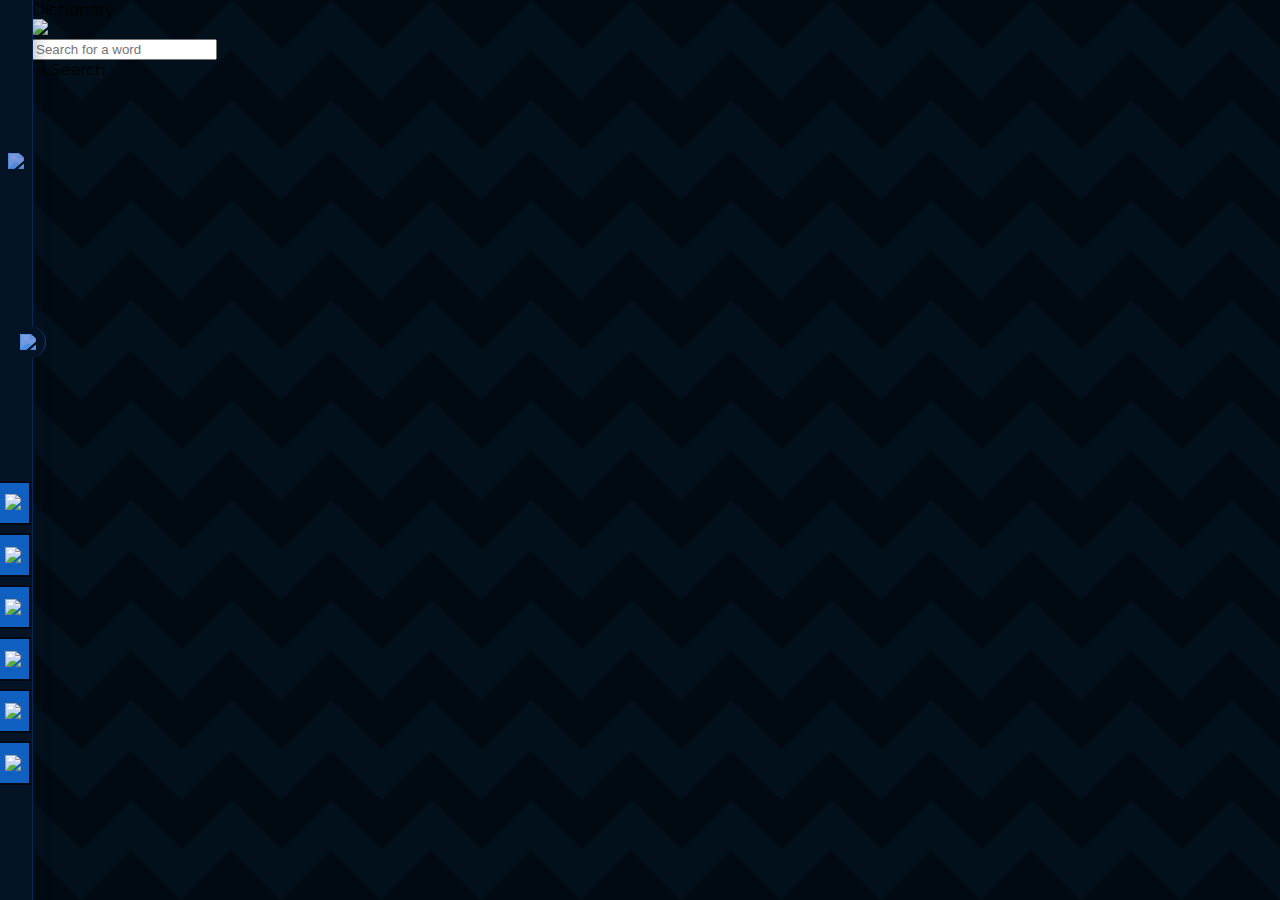
==== src/dictionary.html @ f38a9116 "changed project structure" ====
<!DOCTYPE html>
<html lang="en">
<head>
    <meta charset="UTF-8">
    <meta http-equiv="X-UA-Compatible" content="IE=edge">
    <meta name="viewport" content="width=device-width, initial-scale=1.0">

    <link rel="shortcut icon" type="image/jpg" href="assets/favicon.ico"/>
    <link href="styles/dictionary.css" rel="stylesheet">
    <link href= "styles/nav.css" rel=stylesheet>
    <link href= "styles/variables.css" rel=stylesheet>
    <link rel="preconnect" href="https://fonts.googleapis.com">
    <link rel="preconnect" href="https://fonts.gstatic.com" crossorigin>
    <link href="https://fonts.googleapis.com/css2?family=Montserrat:wght@459&family=Roboto:ital,wght@1,500&display=swap" rel="stylesheet">
    <link rel="stylesheet" 
    href=
"https://cdnjs.cloudflare.com/ajax/libs/font-awesome/4.7.0/css/font-awesome.min.css">
    <!--TODO: Change to the actual name-->
    <title>EduSurf</title>

</head>
<body>
    <div class="navbar">
        
        <div class="navbar-logo" href="#"></div>
        <div class="navbar-item-home">
            <a href="./index.html">

                <img class="navbar-item-home-icon" src="assets/icons/home.svg"></img>
            </a>
        </div>
        <div class="spacer"></div>
        <div class="navbar-controller">
                <img class="navbar-controller-icon right-icon" src="assets/icons/arrow-right.svg"></img>
        
        </div>
        
        <div class="spacer"></div>
        <div class="navbar-item closed">
            <a href="#" style="text-decoration: none;">
                <img class="navbar-item-icon" src="assets/icons/dictonary.svg"></img>
                <h2 class="navbar-item-text hidden">Dictonary</h2>
            </a>
        </div>
        <div class="navbar-item closed">
            <img class="navbar-item-icon" src="assets/icons/calculator.svg"></img>
            <h2 class="navbar-item-text hidden">Calculator</h2>
        </div>
        <div class="navbar-item closed">
            <img class="navbar-item-icon" src="assets/icons/search-books.svg"></img>
            <h2 class="navbar-item-text hidden">Books</h2>
        </div>
        <div class="navbar-item closed">
            <img class="navbar-item-icon" src="assets/icons/translate.svg"></img>
            <h2 class="navbar-item-text hidden">Translate</h2>
        </div>
        <div class="navbar-item closed">
            <img class="navbar-item-icon" src="assets/icons/notes.svg"></img>
            <h2 class="navbar-item-text hidden">Notes</h2>
        </div>
        <div class="navbar-item closed">
            <img class="navbar-item-icon" src="assets/icons/numbers.svg"></img>
            <h2 class="navbar-item-text hidden">Numbers</h2>
        </div>
        <div class="spacer"></div>
    </div>
    <div class="main">
        <section class="head">
            <div class="about-container">    
                <div class="title">
                    Dictionary
                </div>
                
            </div>
            <img class="title-image" src="assets/images/Classroom.svg">
            </img>
        </section>
        <section class="middle">
            <div class="input-container">
                <form class="search-container">

                    <input title="Search for a word" class="search-input" type="text" placeholder="Search for a word">
                </form>
                <a class="search-btn">
                    <span class="search-btn-icon"><svg width="15" height="15" viewBox="2 2 16 16" fill="currentColor" xmlns="http://www.w3.org/2000/svg"><path fill-rule="evenodd" d="M12.442 12.442a1 1 0 011.415 0l3.85 3.85a1 1 0 01-1.414 1.415l-3.85-3.85a1 1 0 010-1.415z" clip-rule="evenodd"/>
                <path fill-rule="evenodd" d="M8.5 14a5.5 5.5 0 100-11 5.5 5.5 0 000 11zM15 8.5a6.5 6.5 0 11-13 0 6.5 6.5 0 0113 0z" clip-rule="evenodd"/>
                </svg></span>
                    <span class="search-btn-text">Search</span>
                </a>
            </div>
        </section>
        <div class="space-box"></div>
        <div class="space-box"></div>
        
        <div class="space-box"></div>

        
    </div>

    <script src="js/navbar.js" type="module"></script>
    <script src="BackEnd/getDictionaryWord.js" type="module"></script>
    <script src="js/dictionary.js" type ="module"></script>

</body>
</html>
---- src/styles/dictionary.css ----
body{
    background-color: var(--color-darkblue-1);
    margin: 0;
    padding: 0;
    font-family: 'Montserrat', sans-serif;
    height: 100vh;
}

.hidden{
    display: none;
}

.main {
    margin-left: var(--navbar-width);
    width: calc(100% - var(--navbar-width));
    z-index: 0;
    transition: all 0.5s;
    height: 100%;
    --stripe: var(--color-darkblue-1-2);
    --bg: var(--color-darkblue-1);

    background: linear-gradient(135deg, var(--bg) 25%, transparent 25%) -50px 0,
      linear-gradient(225deg, var(--bg) 25%, transparent 25%) -50px 0,
      linear-gradient(315deg, var(--bg) 25%, transparent 25%),
      linear-gradient(45deg, var(--bg) 25%, transparent 25%);
    background-size: 100px 100px;
    background-color: var(--stripe);
}
---- src/styles/nav.css ----
a{
    color: black;

}
.navbar{
    background-color: var(--color-darkblue-2);
    height: 100vh;
    width: var(--navbar-width);
    position: fixed;
    top: 0;
    left: 0;
    display: flex;
    flex-direction: column;
    justify-content: flex-start;
    align-items: center;
    box-shadow: 0.05rem 0 1rem 0.1rem rgba(var(--color-darkblue-2-rgb),0.3);
    padding-top: 1rem;
    border-right: 0.01rem solid rgba(var(--color-blue-1-rgb),0.3);
    transition: 0.5s;
}
.spacer{
    flex-grow: 2;
}


.navbar-logo{
    width: 70%;
    height: 10%;
    display: flex;
    justify-content: center;
    flex-direction: column;
    align-items: center;
    background-size: contain;
    background-repeat: no-repeat;
    filter: invert(31%) sepia(95%) saturate(1047%) hue-rotate(189deg) brightness(70%) contrast(103%);
    background-image: url("../../assets/images/logo.svg");
    transition: all 0.5s;

}
.navbar-logo:hover{
    transform: scale(1.1);
    filter: invert(31%) sepia(95%) saturate(1047%) hue-rotate(190deg) brightness(85%) contrast(103%);
}

.navbar-item{
    border: 2px solid var(--color-darkblue-1);
    margin-bottom: 0.5rem;
    margin-right: 0.4rem;
    font-size: 0.7rem;
    font-weight: bold;
    max-height: 2.5rem;
    width: 100%;
    flex-grow: 1;
    background-color: var(--color-blue-1);
    text-transform: uppercase;
    text-decoration: none;
    display: flex;
    justify-content: center;
    align-items: center;
    transition:0.4s;
    user-select: none;
    -moz-user-select: none;
    -webkit-user-select: none;
    -ms-user-select: none;
    cursor: pointer;
}

.navbar-item-home{
    margin-top: 1rem;
    width: 100%;
    flex-grow: 1;
    text-transform: uppercase;
    text-decoration: none;
    display: flex;
    justify-content: center;
    align-items: center;
    transition:0.4s;
    user-select: none;
    -moz-user-select: none;
    -webkit-user-select: none;
    -ms-user-select: none;
    cursor: pointer;
}
.navbar-item-home-icon:hover{
    transform: scale(1.1) translateY(-0.2rem);
    filter: invert(31%) sepia(95%) saturate(1047%) hue-rotate(190deg) brightness(90%) contrast(70%);
}
.navbar-item-home-icon{
    transition: all 0.4s;
    filter: invert(31%) sepia(95%) saturate(1047%) hue-rotate(190deg) brightness(85%) contrast(103%);
}

.closed:hover{
    background-color: var(--color-lightblue-1);
    border-radius: 0 2rem 2rem 0;
    padding-left: 4rem;

}


.closed:hover > .navbar-item-icon{
    padding-right: 0.5rem;
}
.opened{
    background-color: var(--color-blue-2);
    border-radius: 0 2rem 2rem 0;
    padding-left: 4rem;
    padding-right: 1rem;
    justify-content: flex-start;
    box-shadow: 0 0.1rem 0.2rem var(--color-blue-1);
    transition: 0.4s;
    
}


.opened:hover{
    background-color: var(--color-lightblue-1);
    box-shadow: 0 0.05rem 0.1rem var(--color-lightblue-1);
    transform: translateY(-0.2rem);
}

.navbar-item-icon .navbar-item-text{
    transition: all 0.5s;
}

.navbar-controller{
    position: relative;
    display: flex;
    justify-content: center;
    align-items: center;
    width: 2.2rem;
    height: 2rem;
    margin-left: calc(var(--navbar-width)  +  calc(var(--navbar-width) - 3rem)/2);
    background-color: var(--color-darkblue-2);
    border-radius: 0 1rem 1rem 0;
    border-right: 0.1rem solid rgba(var(--color-blue-1-rgb),0.5);
    transition: all 0.5s;
}

.navbar-controller-icon{
    user-select: none;
    -moz-user-select: none;
    -webkit-user-select: none;
    -ms-user-select: none;
    cursor: pointer;
    filter: invert(31%) sepia(95%) saturate(1047%) hue-rotate(189deg) brightness(87%) contrast(103%);
    transition: 0.4s;
}

.right-icon:hover{
    transform: translateX(0.3rem) scaleX(1.2);
}

.left-icon:hover{
    transform: translateX(-0.3rem) scaleX(1.2);
}
---- src/styles/variables.css ----
:root{
    --color-darkblue-1:#010a12;
    --color-darkblue-1-rgb: 1,10,18;
    --color-darkblue-1-2:#02101b;
    --color-darkblue-2:#041324;
    --color-darkblue-2-rgb: 4,19,36;
    --color-blue-1:#1060c2;
    --color-blue-1-rgb: 16,96,194;
    --color-blue-2:#1A74E2;
    --color-blue-2-rgb: 26,116,226;
    --color-lightblue-1:#3FA0EF;
    --color-lightblue-1-rgb: 63,160,239;
    --color-lightblue-2:#6BD0FF;
    --color-lightblue-2-rgb: 107,208,255;
    --color-greyblue-1:#AAC2CC;
    --color-greyblue-1-rgb: 170,194,204;
    --color-greyblue-2:#B1B1B1;
    --color-greyblue-2-rgb: 177,177,177;

    --navbar-width: 2rem;
}
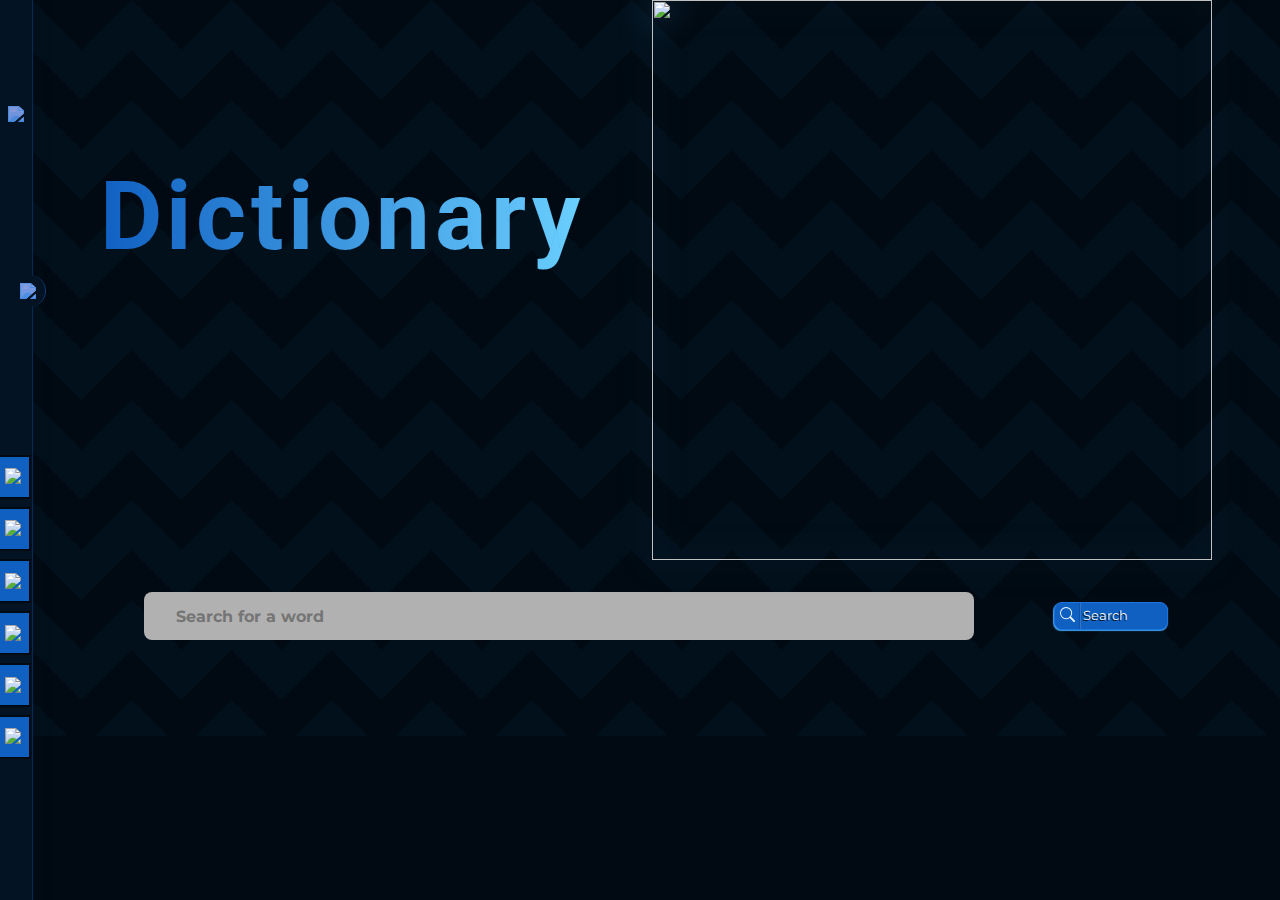
==== commit 40406c65: "Merge pull request #6 from Murf-y/dev" ====
--- a/src/dictionary.html
+++ b/src/dictionary.html
@@ -23,7 +23,7 @@
     <div class="navbar">
         
         <div class="navbar-logo" href="#"></div>
-        <div class="navbar-item-home">
+        <div class="navbar-itema-home">
             <a href="./index.html">
 
                 <img class="navbar-item-home-icon" src="assets/icons/home.svg"></img>
@@ -43,8 +43,10 @@
             </a>
         </div>
         <div class="navbar-item closed">
-            <img class="navbar-item-icon" src="assets/icons/calculator.svg"></img>
-            <h2 class="navbar-item-text hidden">Calculator</h2>
+            <a href="calculator.html" style="text-decoration: none;">
+                <img class="navbar-item-icon" src="assets/icons/calculator.svg"></img>
+                <h2 class="navbar-item-text hidden">Calculator</h2>
+            </a>
         </div>
         <div class="navbar-item closed">
             <img class="navbar-item-icon" src="assets/icons/search-books.svg"></img>
@@ -59,8 +61,10 @@
             <h2 class="navbar-item-text hidden">Notes</h2>
         </div>
         <div class="navbar-item closed">
-            <img class="navbar-item-icon" src="assets/icons/numbers.svg"></img>
-            <h2 class="navbar-item-text hidden">Numbers</h2>
+            <a href="numbers.html" style="text-decoration: none;">
+                <img class="navbar-item-icon" src="assets/icons/numbers.svg"></img>
+                <h2 class="navbar-item-text hidden">Calculator</h2>
+            </a>
         </div>
         <div class="spacer"></div>
     </div>
--- a/src/styles/dictionary.css
+++ b/src/styles/dictionary.css
@@ -1,21 +1,22 @@
-body{
+html, body{
     background-color: var(--color-darkblue-1);
     margin: 0;
     padding: 0;
     font-family: 'Montserrat', sans-serif;
-    height: 100vh;
+    min-height: 100%;
 }
 
 .hidden{
-    display: none;
-}
+    display: none !important;
+}
+
 
 .main {
     margin-left: var(--navbar-width);
     width: calc(100% - var(--navbar-width));
-    z-index: 0;
+    height: 100%;
+    z-index: -1;
     transition: all 0.5s;
-    height: 100%;
     --stripe: var(--color-darkblue-1-2);
     --bg: var(--color-darkblue-1);
 
@@ -25,4 +26,395 @@
       linear-gradient(45deg, var(--bg) 25%, transparent 25%);
     background-size: 100px 100px;
     background-color: var(--stripe);
+}
+
+.head{
+    display: flex;
+    justify-content: space-evenly;
+    align-items: flex-start;
+
+}
+
+.about-container{
+    display: flex;
+    flex-direction: column;
+    justify-content: space-between;
+    align-items: center;
+}
+.title-image{
+    width:35rem;
+    height:35rem;
+    filter: drop-shadow(0px 0px 1rem rgba(var(--color-lightblue-1-rgb),0.5));
+    user-select: none;
+    -moz-user-select: none;
+    -webkit-user-select: none;
+    -ms-user-select: none;
+}
+
+.title{
+    font-size: 6rem;
+    font-family: 'Roboto', sans-serif;
+    font-weight: 700;
+    margin-top: 10rem;
+    letter-spacing: 0.3rem;
+    background-image: linear-gradient(to right, var(--color-blue-1), var(--color-lightblue-2));
+    background-size: 100%;
+    background-repeat: repeat;
+    transition: all 0.5s;
+
+    -webkit-text-stroke-width: 0.005rem;
+    -webkit-text-stroke-color: rgba(var(--color-blue-1-rgb),0.5);
+
+    background-clip: text;
+    -webkit-background-clip: text;
+    -webkit-text-fill-color: transparent;
+    -moz-background-clip: text;
+    -moz-text-fill-color: transparent;
+    -o-background-clip: text;
+    -o-text-fill-color: transparent;
+
+    user-select: none;
+    -moz-user-select: none;
+    -webkit-user-select: none;
+    -ms-user-select: none;
+
+}
+.title:hover{
+    transform: scale(1.1) translateY(-1rem);
+}
+
+.middle{
+    display: flex;
+    flex-direction: column;
+    justify-content: center;
+    align-items: center;
+}
+.input-container{
+    width: 95%;
+    display: flex;
+    justify-content: space-evenly;
+    align-items: center;
+    margin-top: 2rem;
+
+}
+.search-container{
+    display: flex;
+    justify-content: center;
+    align-items: center;
+    width: 70%;
+    height: 3rem;
+    background-color: var(--color-greyblue-2);
+    border-radius: 0.5rem;
+    transition: all 0.5s;
+}
+
+
+.search-input:focus {
+    outline: none;
+    background-color: whitesmoke;
+    box-shadow: 0rem 0rem 1rem 0.3rem rgba(var(--color-lightblue-1-rgb),0.5);
+}
+.search-input:focus::placeholder{
+    color: var(--color-blue-1);
+}
+.search-input{
+    width: 100%;
+    height: 100%;
+    border: none;
+    padding-left:2rem;
+    border-radius: 0.5rem;
+    background-color: transparent;
+    font-size: 1rem;
+    font-family: 'Montserrat', sans-serif;
+    font-weight: 700;
+    color: var(--color-blue-1);
+    transition: all 0.5s;
+    outline: none;
+}
+.search-btn {
+	font-family: 'Montserrat', sans-serif;
+    width: min(17%, 7rem);
+	color: var(--color-lightblue-3);
+	font-size: 80%;
+	border-radius: 0.5rem;
+	border: 1px var(--color-blue-2) solid;
+    background-color: var(--color-blue-1);
+	text-shadow: -1px 0.5px 0px var(--color-darkblue-1-2);
+	box-shadow: -0.5px 1px 1px 0px var(--color-lightblue-1);
+	cursor: pointer;
+	display: inline-flex;
+	align-items: center;
+    transition: all 0.3s;
+}
+
+.search-btn:hover {
+    background-color: var(--color-blue-2);
+    text-shadow: -1px 0.5px 0px var(--color-blue-1);
+	box-shadow: -1px 3px 3px 0px var(--color-lightblue-2);
+    transform: translateY(-0.2rem);
+}
+.search-btn:active {
+    background-color: var(--color-blue-1);
+    text-shadow: -1px 0.5px 0px var(--color-blue-1);
+    box-shadow: -0.5px 1px 1px 0px var(--color-lightblue-1);
+    transform: translateY(0.2rem);
+}
+.search-btn-icon {
+	padding: 0.3rem 0.3rem;
+	border-right: 1px solid rgba(221, 221, 221, 0.16);
+	box-shadow: rgba(0, 0, 0, 0.14) -1px 0px 0px inset;
+}
+.search-btn-icon svg {
+	vertical-align: middle;
+	position: relative;
+	font-size: 1rem;
+    top:-0.1rem
+}
+.search-btn-text {
+    padding: 2% 2% 2% 2%;
+
+}
+
+.response{
+    width: 90%;
+    display: flex;
+    flex-direction: column;
+    justify-content: space-evenly;
+    align-items: center;
+    margin-top: 2rem;
+    border: 1px solid var(--color-blue-2);
+    border-radius: 1rem;
+    background-color: var(--color-darkblue-3);
+    box-shadow: 0rem 0rem 2rem 0rem rgba(var(--color-lightblue-2-rgb),0.2);
+    transition: all 0.5s;
+    
+    animation: fadeIn 1s, growUp 0.5s;
+    animation-fill-mode: forwards;
+
+}
+
+
+
+.response-title{
+    width: 100%;
+    font-size: 2rem;
+    font-family: 'Montserrat', sans-serif;
+    font-weight: 700;
+    color: var(--color-lightblue-3);
+    text-align: center;
+    margin: 1rem 0 1rem 0;
+    overflow-wrap: break-word;
+    word-wrap: break-word;
+    word-break: break-word;
+    hyphens: auto;
+    animation: fadeIn 2s, growUp 1s;
+    animation-fill-mode: forwards;
+    
+}
+.response-body{
+    width: 90%;
+    font-size: 1rem;
+    margin-bottom: 1rem;
+    font-family: 'Montserrat', sans-serif;
+    color: var(--color-lightblue-3);
+    text-align: left;
+    animation: fadeIn 2s, growUp 1s;
+    
+}
+
+.space-box{
+    width: 100%;
+    height: 2rem;
+}
+
+
+
+
+@media screen and (min-width : 1500px) {
+
+    .title-image{
+        width:50rem;
+        height:50rem;
+    }
+    .title{   
+        margin-top: 10rem;
+        font-size: 8rem;
+    }
+
+}
+@media screen and (max-width: 1080px) {
+
+    .title-image{
+        width:20rem;
+        height:20rem;
+    }
+    .title{   
+        margin-top: 5rem;
+        font-size: 6rem;
+    }
+
+}
+@media screen and (max-width: 800px) {
+    .head{
+        flex-direction: column;
+    }
+    .title{
+        font-size: 5rem;
+    }
+    .head{
+        align-items: center;
+    }
+
+}
+@media screen and (max-width: 600px) {
+    .input-container{
+        flex-direction: column;
+    }
+    .search-btn{
+        margin-top: 1rem;
+        width: 20%;
+    }
+    .response{
+        box-shadow: 0rem 0rem 1.5rem 0.1rem rgba(var(--color-lightblue-2-rgb),0.25);
+    }
+
+}
+@media screen and (max-width: 500px) {
+    .search-btn{
+        margin-top: 1.5rem;
+        width: 25%;
+    }
+    .response{
+        width: 80%;
+    }
+    .response-title{
+        font-size: 1.5rem;
+    }
+    .response-body{
+        font-size: 0.8rem;
+    }
+    .title{
+        font-size: 4rem;
+    }
+
+}
+@media screen and (max-width: 400px) {
+    .title-image{
+        width: 15rem;
+        height: 15rem;
+    }
+    .title{
+        margin-top: 2rem;
+        font-size: 2.5rem;
+    }
+    .search-btn{
+        margin-top: 2rem;
+        width: 35%;
+    }
+    .response{
+        width: 75%;
+    }
+    .response-title{
+        font-size: 1.2rem;
+    }
+
+}
+
+@media screen and (max-width: 300px) {
+    .title-image{
+        width: 10rem;
+        height: 10rem;
+    }
+    .title{
+        margin-top: 1rem;
+        font-size: 2rem;
+    }
+    .search-btn{
+        margin-top: 1rem;
+        width: 40%;
+    }
+    .search-input{
+        padding-left: 1rem;
+        font-size: 0.8rem;
+    }
+    .response{
+        width: 70%;
+    }
+    .response-title{
+        font-size: 1rem;
+    }
+    .response-body{
+        font-size: 0.6rem;
+    }
+    .main{
+        height: 100vh;
+    }
+   
+}
+
+
+@keyframes growUp {
+    from{
+        transform: scale(0);
+    }
+    to{
+        transform: scale(1);
+    }
+}
+@-moz-keyframes growUp {
+    from{
+        transform: scale(0);
+    }
+    to{
+        transform: scale(1);
+    }
+}
+@-webkit-keyframes growUp {
+    from{
+        transform: scale(0);
+    }
+    to{
+        transform: scale(1);
+    }
+}
+@-o-keyframes growUp {
+    from{
+        transform: scale(0);
+    }
+    to{
+        transform: scale(1);
+    }
+}
+@keyframes fadeIn {
+    from {
+
+        opacity: 0;
+    }
+    to {
+        opacity: 1;
+    }
+}
+@-moz-keyframes fadeIn {
+    from {
+        opacity: 0;
+    }
+    to {
+        opacity: 1;
+    }
+}
+@-webkit-keyframes fadeIn{
+    from {
+        opacity: 0;
+    }
+    to {
+        opacity: 1;
+    }
+}
+@-o-keyframes fadeIn{
+    from {
+        opacity: 0;
+    }
+    to {
+        opacity: 1;
+    }
 }--- a/src/styles/nav.css
+++ b/src/styles/nav.css
@@ -17,6 +17,7 @@
     padding-top: 1rem;
     border-right: 0.01rem solid rgba(var(--color-blue-1-rgb),0.3);
     transition: 0.5s;
+    z-index: 10;
 }
 .spacer{
     flex-grow: 2;
@@ -33,7 +34,7 @@
     background-size: contain;
     background-repeat: no-repeat;
     filter: invert(31%) sepia(95%) saturate(1047%) hue-rotate(189deg) brightness(70%) contrast(103%);
-    background-image: url("../../assets/images/logo.svg");
+    background-image: url("../assets/images/logo.svg");
     transition: all 0.5s;
 
 }
@@ -101,6 +102,10 @@
 .closed:hover > .navbar-item-icon{
     padding-right: 0.5rem;
 }
+.closed{
+    animation: 1s fadeIn;
+    animation-fill-mode: forwards;
+}
 .opened{
     background-color: var(--color-blue-2);
     border-radius: 0 2rem 2rem 0;
@@ -110,6 +115,8 @@
     box-shadow: 0 0.1rem 0.2rem var(--color-blue-1);
     transition: 0.4s;
     
+    animation: 1s fadeIn;
+    animation-fill-mode: forwards;
 }
 
 
@@ -155,3 +162,38 @@
     transform: translateX(-0.3rem) scaleX(1.2);
 }
 
+
+
+@keyframes fadeIn {
+    from {
+
+        opacity: 0;
+    }
+    to {
+        opacity: 1;
+    }
+}
+@-moz-keyframes fadeIn {
+    from {
+        opacity: 0;
+    }
+    to {
+        opacity: 1;
+    }
+}
+@-webkit-keyframes fadeIn{
+    from {
+        opacity: 0;
+    }
+    to {
+        opacity: 1;
+    }
+}
+@-o-keyframes fadeIn{
+    from {
+        opacity: 0;
+    }
+    to {
+        opacity: 1;
+    }
+}--- a/src/styles/variables.css
+++ b/src/styles/variables.css
@@ -4,6 +4,10 @@
     --color-darkblue-1-2:#02101b;
     --color-darkblue-2:#041324;
     --color-darkblue-2-rgb: 4,19,36;
+    --color-darkblue-2-1:#01152c;
+    --color-darkblue-2-2:#01152c;
+    --color-darkblue-3:#092235;
+    --color-darkblue-3-rgb: 9,34,53;
     --color-blue-1:#1060c2;
     --color-blue-1-rgb: 16,96,194;
     --color-blue-2:#1A74E2;
@@ -12,7 +16,9 @@
     --color-lightblue-1-rgb: 63,160,239;
     --color-lightblue-2:#6BD0FF;
     --color-lightblue-2-rgb: 107,208,255;
-    --color-greyblue-1:#AAC2CC;
+    --color-lightblue-3:#eef9ff;
+    --color-lightblue-3-rgb: 238,249,255; 
+    --color-greyblue-1:#e0e7eb;
     --color-greyblue-1-rgb: 170,194,204;
     --color-greyblue-2:#B1B1B1;
     --color-greyblue-2-rgb: 177,177,177;
